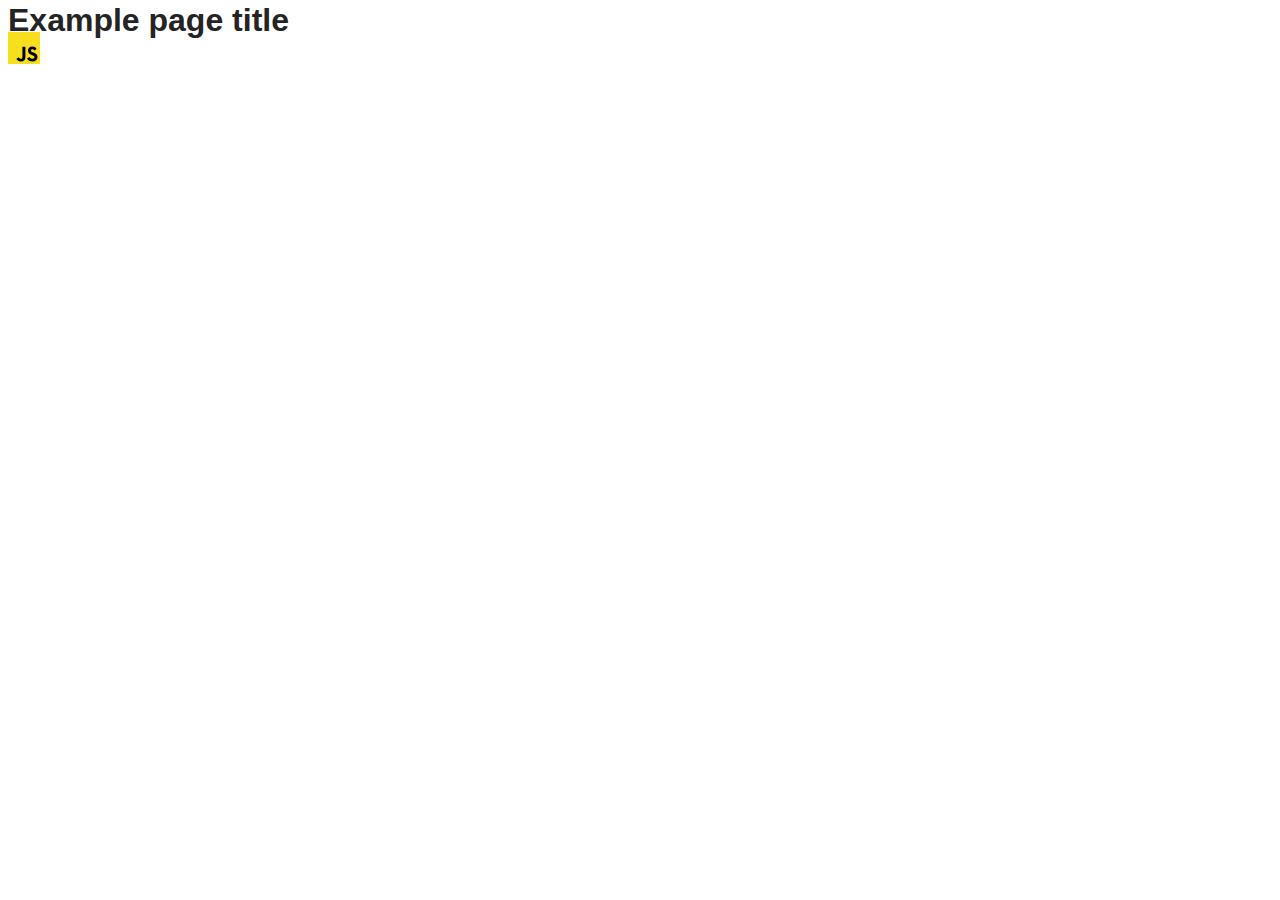
==== src/index.html @ 7596760b "Initial commit" ====
<!DOCTYPE html>
<html lang="en">
  <head>
    <meta charset="UTF-8" />
    <link rel="icon" type="image/svg+xml" href="/favicon.svg" />
    <meta name="viewport" content="width=device-width, initial-scale=1.0" />
    <title>Vanilla App Template</title>
    <link rel="stylesheet" href="./css/styles.css" />
  </head>
  <body>
    <load ="partials/header.html" />

    <section>
      <h1>Example page title</h1>
      <!-- Path to images as from index.html file -->
      <img src="./img/javascript.svg" alt="" />
    </section>

    <!-- Loads the specified .html file -->
    <load ="partials/vite-promo.html" />

    <script type="module" src="./main.js"></script>
  </body>
</html>
---- src/css/styles.css ----
/**
  |============================
  | include css partials with
  | default @import url()
  |============================
*/
@import url('./reset.css');
@import url('./vite-promo.css');
@import url('./header.css');

:root {
  font-family: Inter, Avenir, Helvetica, Arial, sans-serif;
  font-size: 16px;
  line-height: 24px;
  font-weight: 400;

  color: #242424;
  background-color: rgba(255, 255, 255, 0.87);

  font-synthesis: none;
  text-rendering: optimizeLegibility;
  -webkit-font-smoothing: antialiased;
  -moz-osx-font-smoothing: grayscale;
  -webkit-text-size-adjust: 100%;
}
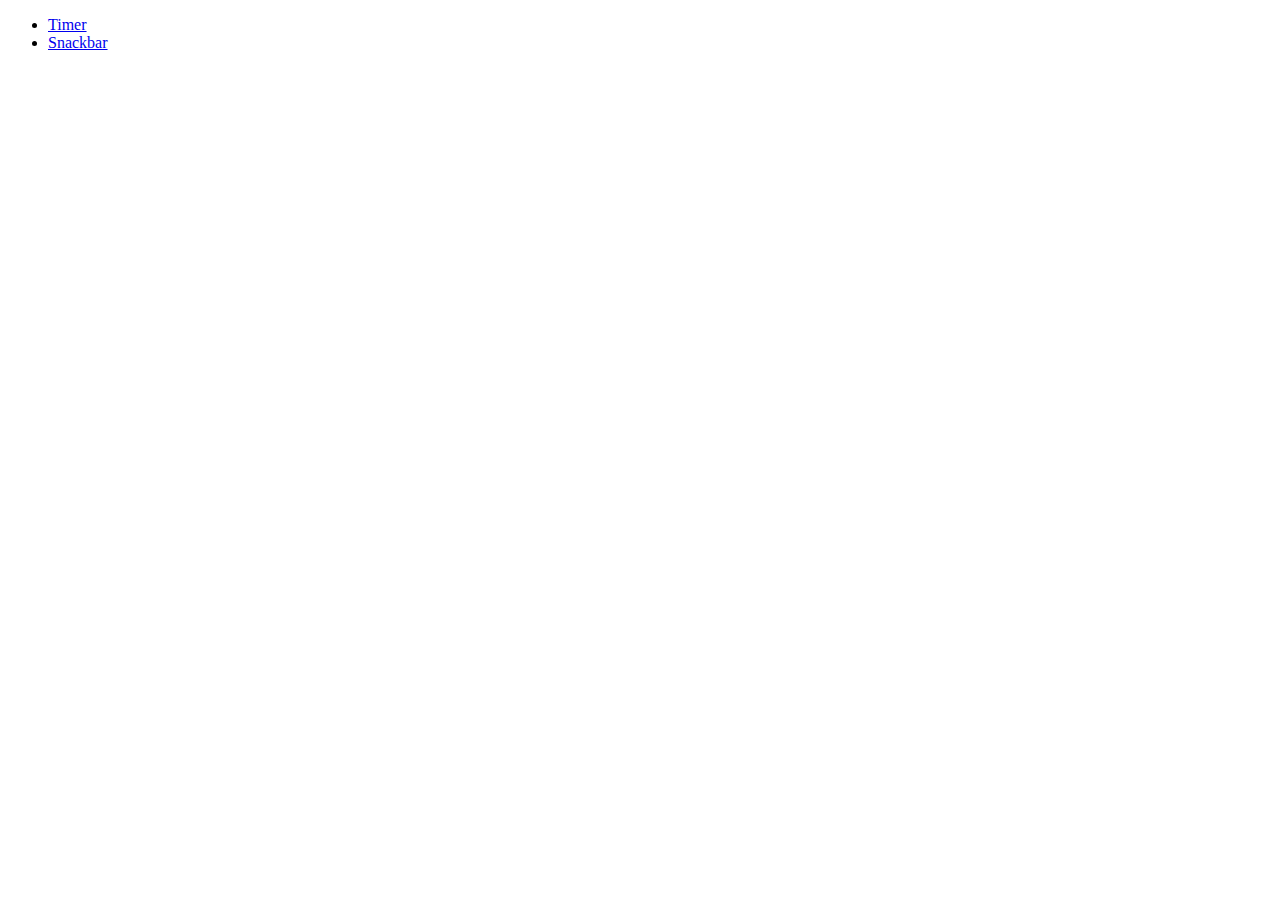
==== commit 037ba17a: "commit2" ====
--- a/src/index.html
+++ b/src/index.html
@@ -1,24 +1,18 @@
 <!DOCTYPE html>
 <html lang="en">
-  <head>
-    <meta charset="UTF-8" />
-    <link rel="icon" type="image/svg+xml" href="/favicon.svg" />
-    <meta name="viewport" content="width=device-width, initial-scale=1.0" />
-    <title>Vanilla App Template</title>
-    <link rel="stylesheet" href="./css/styles.css" />
-  </head>
-  <body>
-    <load ="partials/header.html" />
 
-    <section>
-      <h1>Example page title</h1>
-      <!-- Path to images as from index.html file -->
-      <img src="./img/javascript.svg" alt="" />
-    </section>
+<head>
+  <meta charset="UTF-8" />
+  <meta name="viewport" content="width=device-width, initial-scale=1.0" />
 
-    <!-- Loads the specified .html file -->
-    <load ="partials/vite-promo.html" />
+  <title>Document</title>
+</head>
 
-    <script type="module" src="./main.js"></script>
-  </body>
+<body>
+  <ul>
+    <li><a type="module" href="./1-timer.html">Timer</a></li>
+    <li><a type="module" href="./2-snackbar.html">Snackbar</a></li>
+  </ul>
+</body>
+
 </html>
